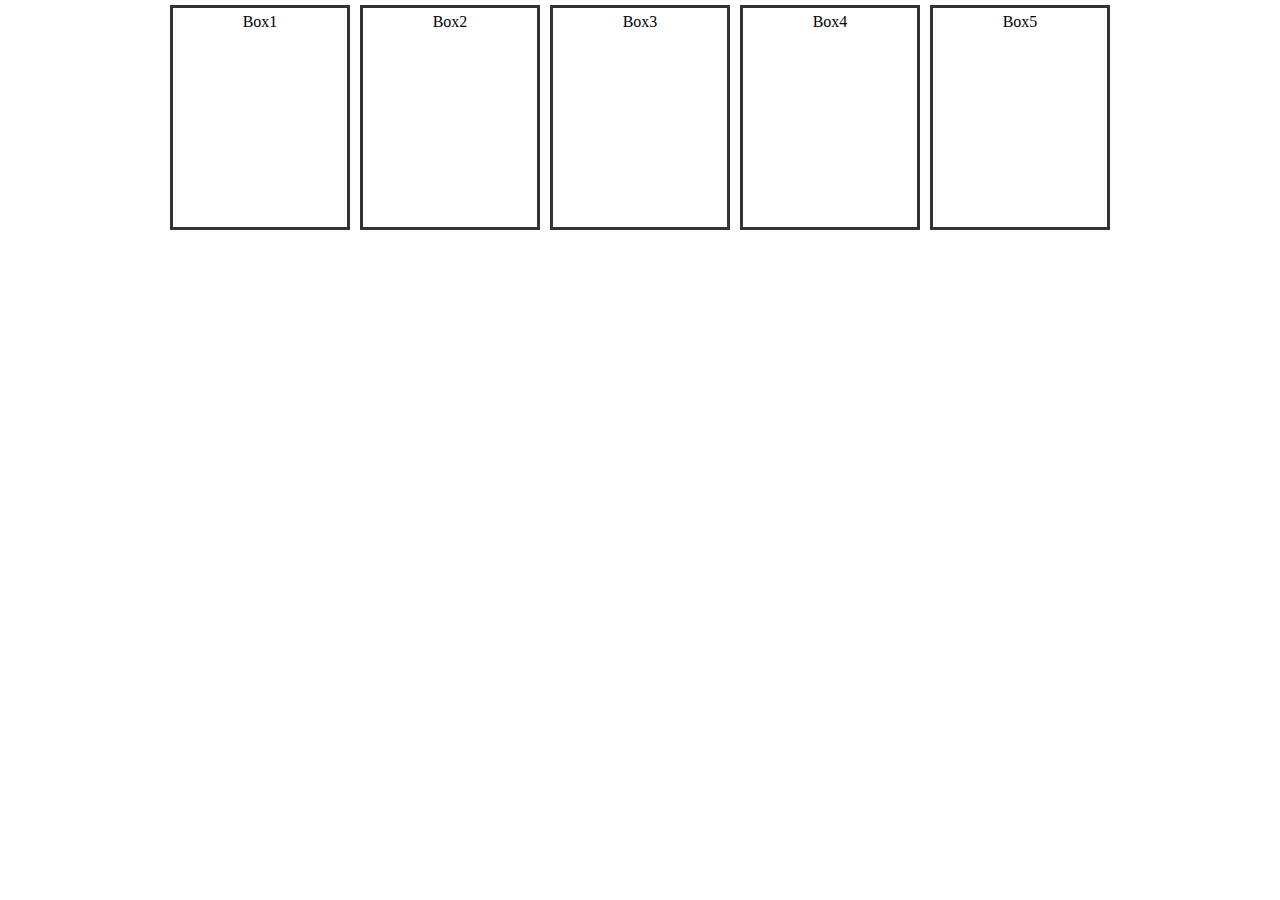
==== index.html @ 450cb0df "Group Project initialization" ====
<!DOCTYPE html>
<html lang="en">
<head>
    <meta charset="UTF-8">
    <meta http-equiv="X-UA-Compatible" content="IE=edge">
    <meta name="viewport" content="width=device-width, initial-scale=1.0">
    <link rel="stylesheet" href="mainStyle.css">
    <title>Document</title>
</head>
<body>
    <div class="container">
        <div class="item1 item">Box1</div>
        <div class="item2 item">Box2</div>
        <div class="item3 item">Box3</div>
        <div class="item4 item">Box4</div>
        <div class="item5 item">Box5</div>
    </div>
</body>
</html>
---- mainStyle.css ----
*{
    padding: 0;
    margin: 0;
    box-sizing: border-box;
}
.body{
    background-color: rgb(196, 193, 193);
    height: 100vh;
    padding: 3rem;
}

.container{
    display: flex;
    max-width: 100% ;
    align-items: center;
    justify-content: center;
    flex-wrap: wrap;
}

.item{
    border: 3px solid #333;
    width: 180px;
    max-width: 200px;
    height: 25vh;
    padding: 5px;
    margin: 5px;
    text-align: center;
    
}
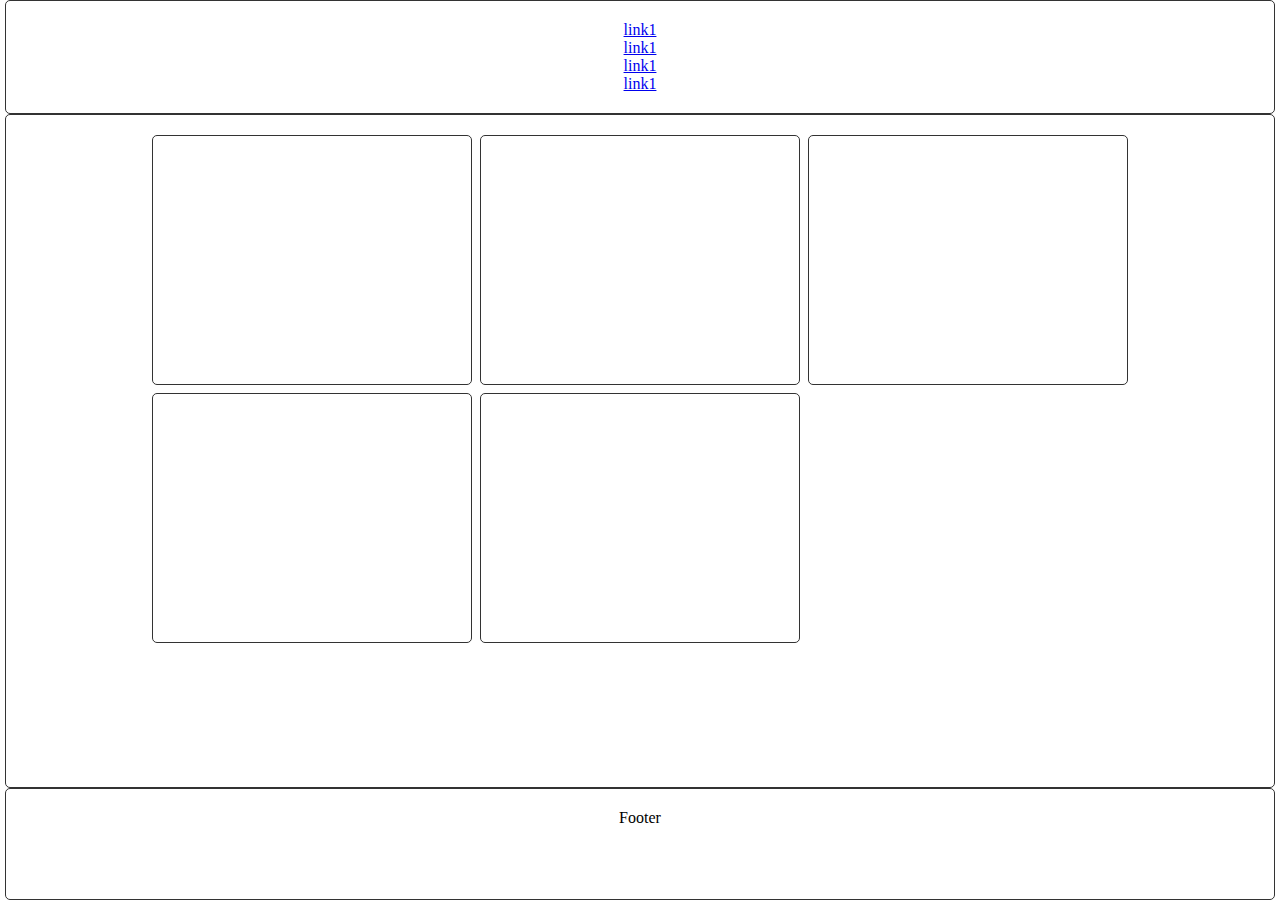
==== commit 2dc98a09: "edited basic layout of index page" ====
--- a/index.html
+++ b/index.html
@@ -1,5 +1,6 @@
 <!DOCTYPE html>
 <html lang="en">
+
 <head>
     <meta charset="UTF-8">
     <meta http-equiv="X-UA-Compatible" content="IE=edge">
@@ -7,13 +8,31 @@
     <link rel="stylesheet" href="mainStyle.css">
     <title>Document</title>
 </head>
+
 <body>
-    <div class="container">
-        <div class="item1 item">Box1</div>
-        <div class="item2 item">Box2</div>
-        <div class="item3 item">Box3</div>
-        <div class="item4 item">Box4</div>
-        <div class="item5 item">Box5</div>
+
+    <div class="grid-container">
+        <div class="area header">
+            <ul class="header-items">
+                <li><a href="#">link1</a></li>
+                <li><a href="#">link1</a></li>
+                <li><a href="#">link1</a></li>
+                <li><a href="#">link1</a></li>
+            </ul>
+        </div>
+        <div class="area main">
+            <div class="grid-main-area">
+                <div class="box box1"></div>
+                <div class="box box2"></div>
+                <div class="box box3"></div>
+                <div class="box box4"></div>
+                <div class="box box5"></div>
+            </div>
+        </div>
+        <div class="area footer">Footer</div>
+
+
     </div>
 </body>
+
 </html>--- a/mainStyle.css
+++ b/mainStyle.css
@@ -4,26 +4,55 @@
     box-sizing: border-box;
 }
 .body{
-    background-color: rgb(196, 193, 193);
     height: 100vh;
-    padding: 3rem;
+    padding: 1rem;
+  background: #333 !important;
 }
 
-.container{
-    display: flex;
-    max-width: 100% ;
-    align-items: center;
-    justify-content: center;
-    flex-wrap: wrap;
+
+.header {grid-area: header;}
+.main{grid-area: main;}
+.footer{grid-area: footer;}
+
+
+.grid-container{
+    background-color: transparent;
+    display: grid;
+    grid-template-rows: 1fr 6fr 1fr;
+    grid-template-columns: 1fr 1fr 1fr;
+    width: 100vw;
+    height: 100vh;
+    max-width: 1500px;
+    padding: 0 5px;
+    grid-template-areas:
+    'header header header '
+    'main main main '
+    'footer footer footer';
+
 }
 
-.item{
-    border: 3px solid #333;
-    width: 180px;
-    max-width: 200px;
-    height: 25vh;
-    padding: 5px;
-    margin: 5px;
+.area{
+    border: 1px solid #333;
+    background-color: #fff;
+   
+	color: #000;
+	border-radius: 5px;
+	padding: 20px 0;
     text-align: center;
     
+}
+.grid-main-area{
+   
+        display: grid;
+        gap: 0.5rem;
+        grid-template-columns: repeat(auto-fit, 20rem); 
+        justify-content: center;
+        
+}
+.box{
+    border-radius: 5px;
+    width: 100%;
+    height: 250px;
+    padding: 30px;
+    border: 1px solid #333;
 }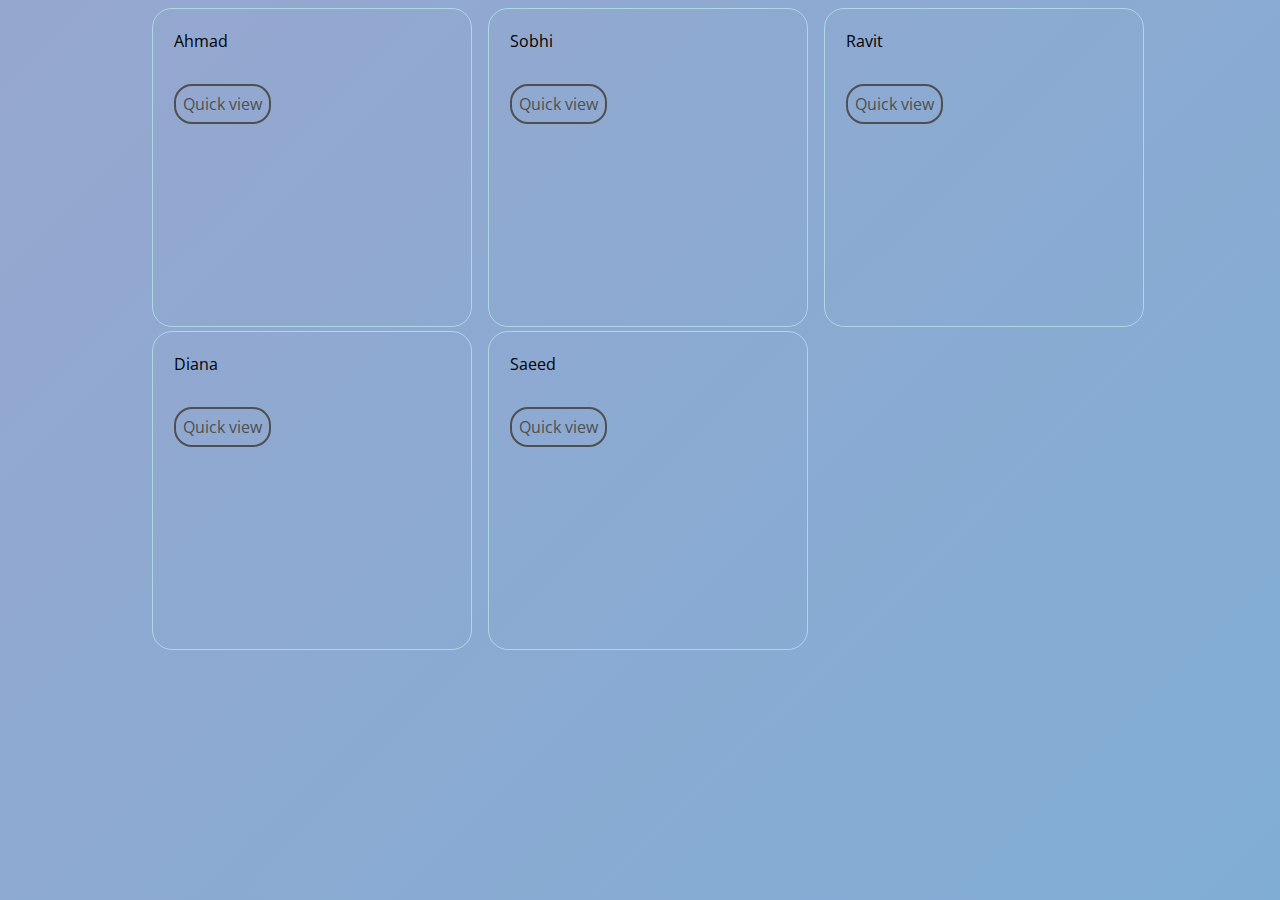
==== commit 8a7ae769: "updated index.html and mainStyle.css, added animations, cards, and added&connected my portfolio" ====
--- a/index.html
+++ b/index.html
@@ -11,28 +11,76 @@
 
 <body>
 
-    <div class="grid-container">
-        <div class="area header">
-            <ul class="header-items">
-                <li><a href="#">link1</a></li>
-                <li><a href="#">link1</a></li>
-                <li><a href="#">link1</a></li>
-                <li><a href="#">link1</a></li>
-            </ul>
-        </div>
-        <div class="area main">
-            <div class="grid-main-area">
-                <div class="box box1"></div>
-                <div class="box box2"></div>
-                <div class="box box3"></div>
-                <div class="box box4"></div>
-                <div class="box box5"></div>
-            </div>
-        </div>
-        <div class="area footer">Footer</div>
+
+    <main>
 
 
-    </div>
+
+
+        <ul class="grid">
+            <!----------------- AHMAD'S CARD -------------------->
+            <li>
+                <p>Ahmad</p>
+                <button type="button" data-quick-view>Quick view</button>
+            </li>
+            <li class="fullwidth is-hidden" id="quickview-01">
+                <button type="button" data-close>X</button>
+                <p>Ahmad</p>
+                <p>Ahmad's Place</p>
+                <p>Test <a href="#">inline link</a>.</p>
+
+            </li>
+
+            <!----------------- SOBHI'S CARD -------------------->
+            <li>
+                <p>Sobhi</p>
+                <button type="button" data-quick-view>Quick view</button>
+            </li>
+            <li class="fullwidth is-hidden" id="quickview-04">
+                <button type="button" data-close>Close 4</button>
+                <p>Sobhi Mansour</p>
+                <p>Sobhi's Space</p>
+                <p>Test <a href="./sobhi's/sobhis.html">Sobhi's Portfolio</a>.</p>
+            </li>
+            <!----------------- RAVIT'S CARD -------------------->
+            <li>
+                <p>Ravit</p>
+                <button type="button" data-quick-view>Quick view</button>
+            </li>
+            <li class="fullwidth is-hidden" id="quickview-05">
+                <button type="button" data-close>Close 5</button>
+                <p>Ravit</p>
+                <p>Ravit's Space</p>
+                <p>Test <a href="#">inline link</a>.</p>
+            </li>
+            <!--------------------- DIANA'S CARD -------------------->
+            <li>
+                <p>Diana</p>
+                <button type="button" data-quick-view>Quick view</button>
+            </li>
+            <li class="fullwidth is-hidden" id="quickview-05">
+                <button type="button" data-close>Close 5</button>
+                <p>Diana</p>
+                <p>Diana's Space</p>
+                <p>Test <a href="#">inline link</a>.</p>
+            </li>
+            <!--------------------- AHMAD'S CARD ------------------------>
+            <li>
+                <p>Saeed</p>
+                <button type="button" data-quick-view>Quick view</button>
+            </li>
+            <li class="fullwidth is-hidden" id="quickview-05">
+                <button type="button" data-close>Close 5</button>
+                <p>Saeed</p>
+                <p>Saeed's Space</p>
+                <p>Test <a href="#">inline link</a>.</p>
+            </li>
+        </ul>
+
+    </main>
+
 </body>
 
+<script type="text/javascript" src="./script.js"></script>
+
 </html>--- a/mainStyle.css
+++ b/mainStyle.css
@@ -1,58 +1,101 @@
-*{
+@import url('https://fonts.googleapis.com/css2?family=Libre+Baskerville&display=swap');
+@import url('https://fonts.googleapis.com/css2?family=Open+Sans&display=swap');
+body{
+    background: linear-gradient(-45deg, #39e5b6, #70b2d9, #96a7cf);
+    background-size: 400% 400%;
+    animation: gradient 5s ease infinite;
+    font-family: 'Open Sans', sans-serif;
+}
+@keyframes gradient {
+    0% {
+        background-position: 0% 50%;
+    }
+    50% {
+        background-position: 100% 50%;
+    }
+    100% {
+        background-position: 0% 50%;
+    }
+    
+}
+
+ul[class] {
+    margin: 0;
     padding: 0;
-    margin: 0;
-    box-sizing: border-box;
 }
-.body{
-    height: 100vh;
-    padding: 1rem;
-  background: #333 !important;
+
+ul[class] li {
+    list-style: none;
+    padding: 5px;
+}
+
+ul[class] li > * {
+    margin: 1rem;
+}
+
+:focus {
+    box-shadow: 0 0 0 0.25rem rebeccapurple;
+    outline: 0;
 }
 
 
-.header {grid-area: header;}
-.main{grid-area: main;}
-.footer{grid-area: footer;}
-
-
-.grid-container{
-    background-color: transparent;
+.grid {
     display: grid;
-    grid-template-rows: 1fr 6fr 1fr;
-    grid-template-columns: 1fr 1fr 1fr;
+    gap: 1rem;
+    grid-auto-flow: dense; 
+    grid-template-columns: repeat(auto-fit, 20rem); 
+    justify-content: center;
     width: 100vw;
-    height: 100vh;
-    max-width: 1500px;
-    padding: 0 5px;
-    grid-template-areas:
-    'header header header '
-    'main main main '
-    'footer footer footer';
+    height: 70vh
 
 }
 
-.area{
-    border: 1px solid #333;
-    background-color: #fff;
-   
-	color: #000;
-	border-radius: 5px;
-	padding: 20px 0;
-    text-align: center;
+.grid > * {
+    align-items: flex-start;
+    border: 1px solid lightblue;
+    /* background: linear-gradient(315deg, #e5bdf6, #d8dede); ; */
+    display: flex;
+    flex-direction: column;
+    border-radius: 20px;
+    height: 100%;
+}
+
+
+.fullwidth {
+    grid-column: 1 / -1;
+}
+
+.is-hidden {
+    display: none;
+}
+
+.fullwidth,
+.is-selected {
+    background-color: #36669d;
+background-image: linear-gradient(315deg, #36669d 0%, #d3d3d3 74%);
+
     
 }
-.grid-main-area{
+
+button{
+    background: none;
+	color: inherit;
+	border: none;
+	padding: 7px;
+	font: inherit;
+	cursor: pointer;
+    background-color: transparent;
+    border: 2px solid rgb(80, 79, 79);
+    border-radius: 18px;
+    color: rgb(80, 79, 79);
    
-        display: grid;
-        gap: 0.5rem;
-        grid-template-columns: repeat(auto-fit, 20rem); 
-        justify-content: center;
-        
+	
 }
-.box{
-    border-radius: 5px;
-    width: 100%;
-    height: 250px;
-    padding: 30px;
-    border: 1px solid #333;
-}+button:hover{
+    border: 3.5px solid black;
+    color: black;
+
+}
+
+
+
